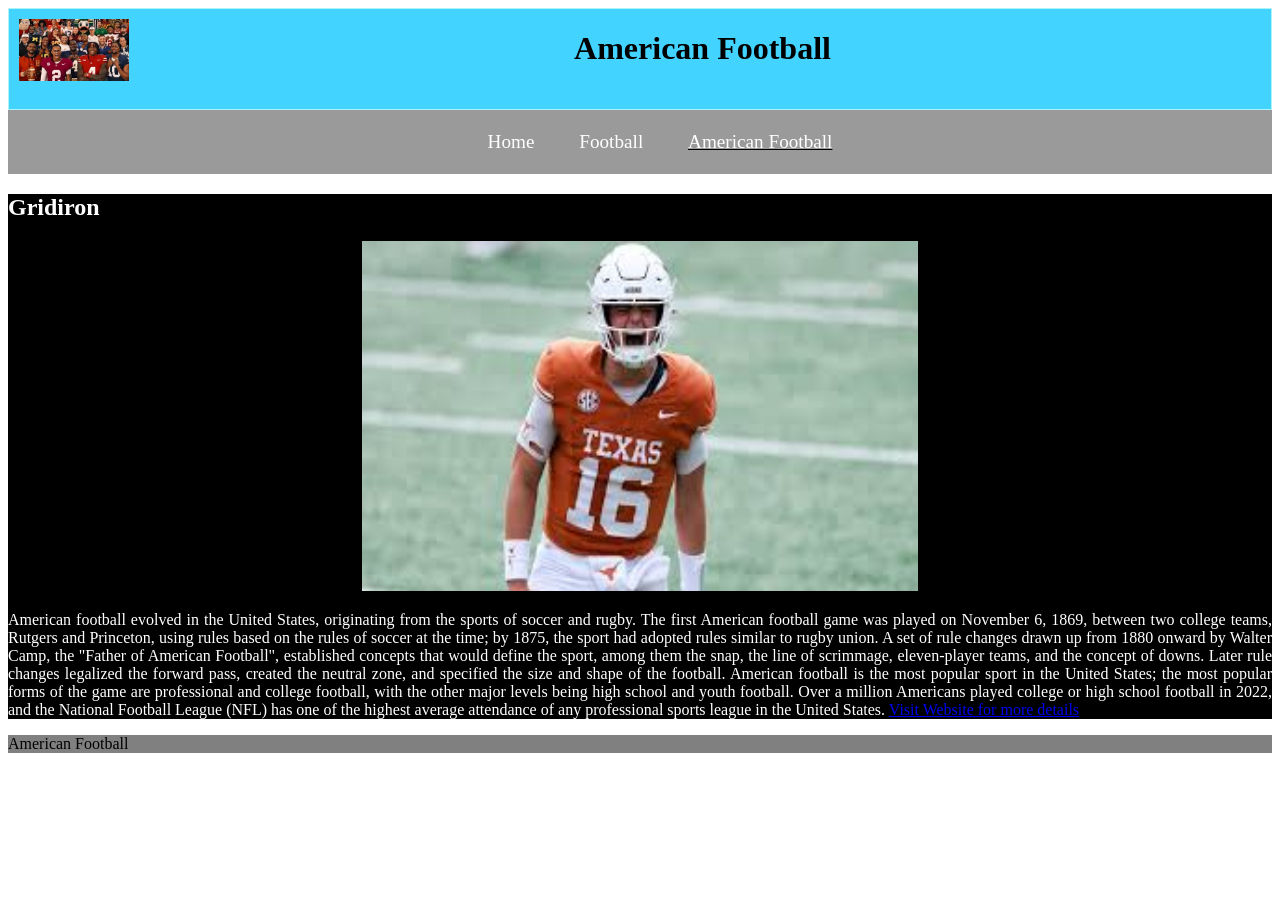
==== americanFootball.html @ fcd102ad "Add files via upload" ====
<!DOCTYPE html>
<html lang="en">
    <head>
        <meta charset="UTF-8">
        <meta name = "viewport" content = "width=device-width, initial-scale=1.0">
        <meta name="description" content=" project third page">
        <meta name="keywords" content="sports, football, nfl, nba">
        <title> NFL </title>
        <link rel="stylesheet" href="styles/style.css">
        <link rel="icon" href="images/icon.png" type="image/gif">
    </head>
    <body>
        <!--Header section-->
        <header>
            <!-- inline styling for image to the logo-->
            <img class="image" style ="float:left; margin-right:5px;" src="images/cfb.jpg" alt="logo" width="110">
            <h1>American Football</h1>
        </header>
        <nav>
            <!-- Navigation Section-->
            <ul>
                <li> <a href="index.html"> Home <a></li>
                <li> <a href="football.html"> Football </a></li>
                <li id="active"> <a href="americanFootball.html"> American Football </a></li>
            </ul>
        </nav>
        <main>
            <h2> Gridiron </h2>
            <section class="abc">
                <img class="grizi" style="float: none;" src="images/longhorns.jpg" alt="manning" height="350" width="44%">
                <p>
                American football evolved in the United States, originating from the sports of soccer and rugby. 
                The first American football game was played on November 6, 1869, between two college teams, Rutgers and Princeton, using rules based on the rules of soccer at the time; by 1875, the sport had adopted rules similar to rugby union. 
                A set of rule changes drawn up from 1880 onward by Walter Camp, the "Father of American Football", established concepts that would define the sport, among them the snap, the line of scrimmage, eleven-player teams, and the concept of downs. 
                Later rule changes legalized the forward pass, created the neutral zone, and specified the size and shape of the football. 
                American football is the most popular sport in the United States; the most popular forms of the game are professional and college football, with the other major levels being high school and youth football. 
                Over a million Americans played college or high school football in 2022, and the National Football League (NFL) has one of the highest average attendance of any professional sports league in the United States.
                <a href="https://en.wikipedia.org/wiki/American_football">Visit Website for more details</a>
                </p>
            </section>
        </main>
        <footer>
            <p> American Football</p>
        </footer>
    </body>
</html>
---- styles/style.css ----
header {
    height: 100px;
    background-color: rgb(66, 211, 255);
    border: 1px solid rgb(173, 243, 252);
}
.image {
    margin: 10px;
    
}
h1 {
    color: #000000;
    text-align: center;
}
.abc {
    text-align: center;
    margin-bottom: 15px;
}
nav {
    background-color: #9a9a9a;
    padding: 2px;
}

nav ul {
    text-align: center;
    font-size: 1.2em;
}

nav ul li {
    list-style-type: none;
    display: inline;
    padding: 15px;
    margin: 5px;
}
#active {
    text-decoration: underline;
}
nav ul li a {

    color: white;
    text-decoration: none;
}
main {
    background-color: #000000;
    color: white;
    margin: 0px;
    padding: 0px;
}
#content {
    float: left;
    width: 80%;
    border: 1px solid grey;
}
p {
    text-align: justify;
}
.text {
    color: rgb(197, 83, 83);
}
.col_detail {
    column-count: 3;
    column-rule: 1px solid white;
    column-gap: 50px;
    padding: 2px;
}
footer {
    clear: both;
    border: 1px solide orange;
    padding: 0;
    margin: 0;
    position: relative;
    bottom: 0;
    width: 100%;
    background-color: grey;
    text-align: center;
}
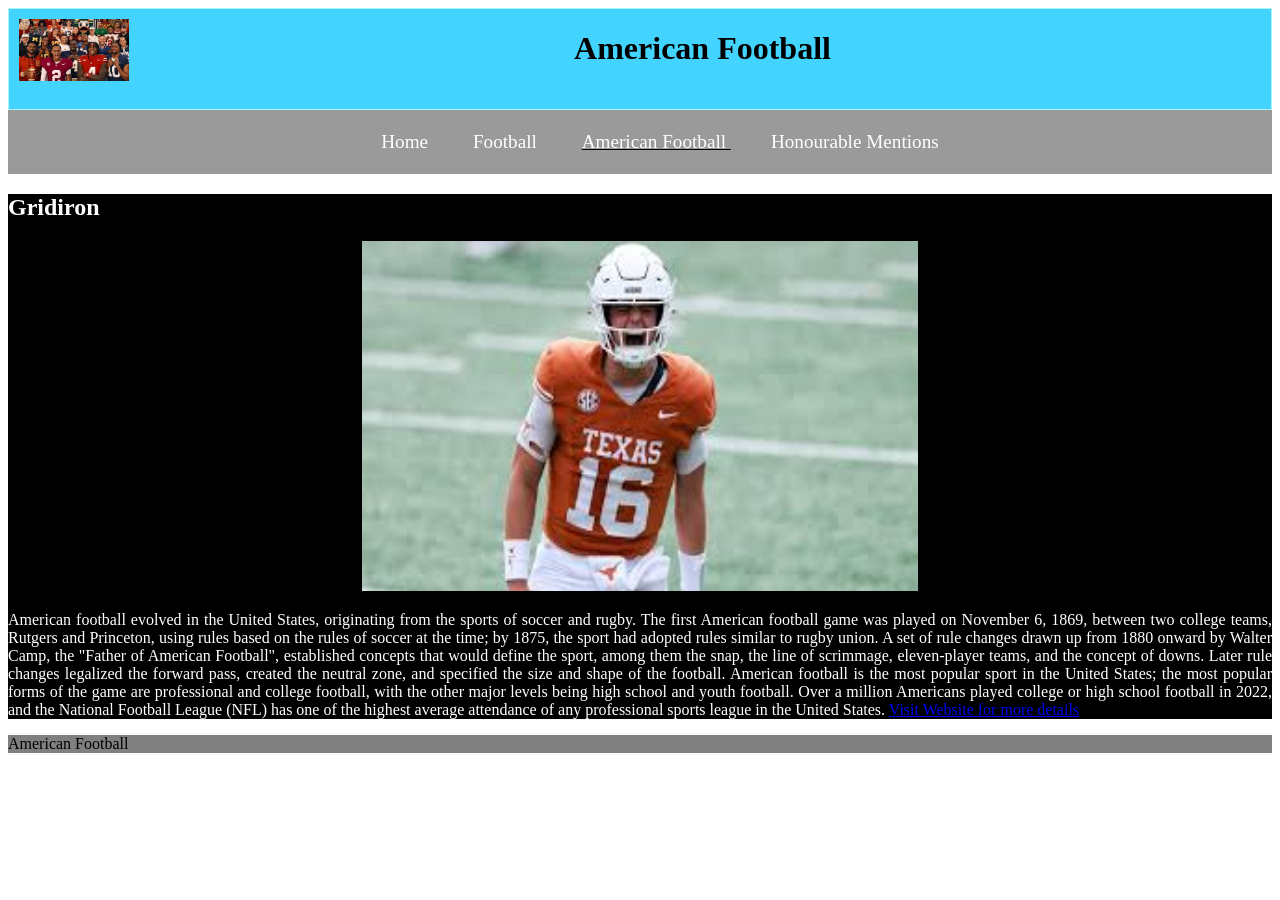
==== commit c1e3c9f4: "Update americanFootball.html" ====
--- a/americanFootball.html
+++ b/americanFootball.html
@@ -22,6 +22,7 @@
                 <li> <a href="index.html"> Home <a></li>
                 <li> <a href="football.html"> Football </a></li>
                 <li id="active"> <a href="americanFootball.html"> American Football </a></li>
+                <li> <a href="honourableMentions.html"> Honourable Mentions </a></li>
             </ul>
         </nav>
         <main>
@@ -43,4 +44,4 @@
             <p> American Football</p>
         </footer>
     </body>
-</html>+</html>
